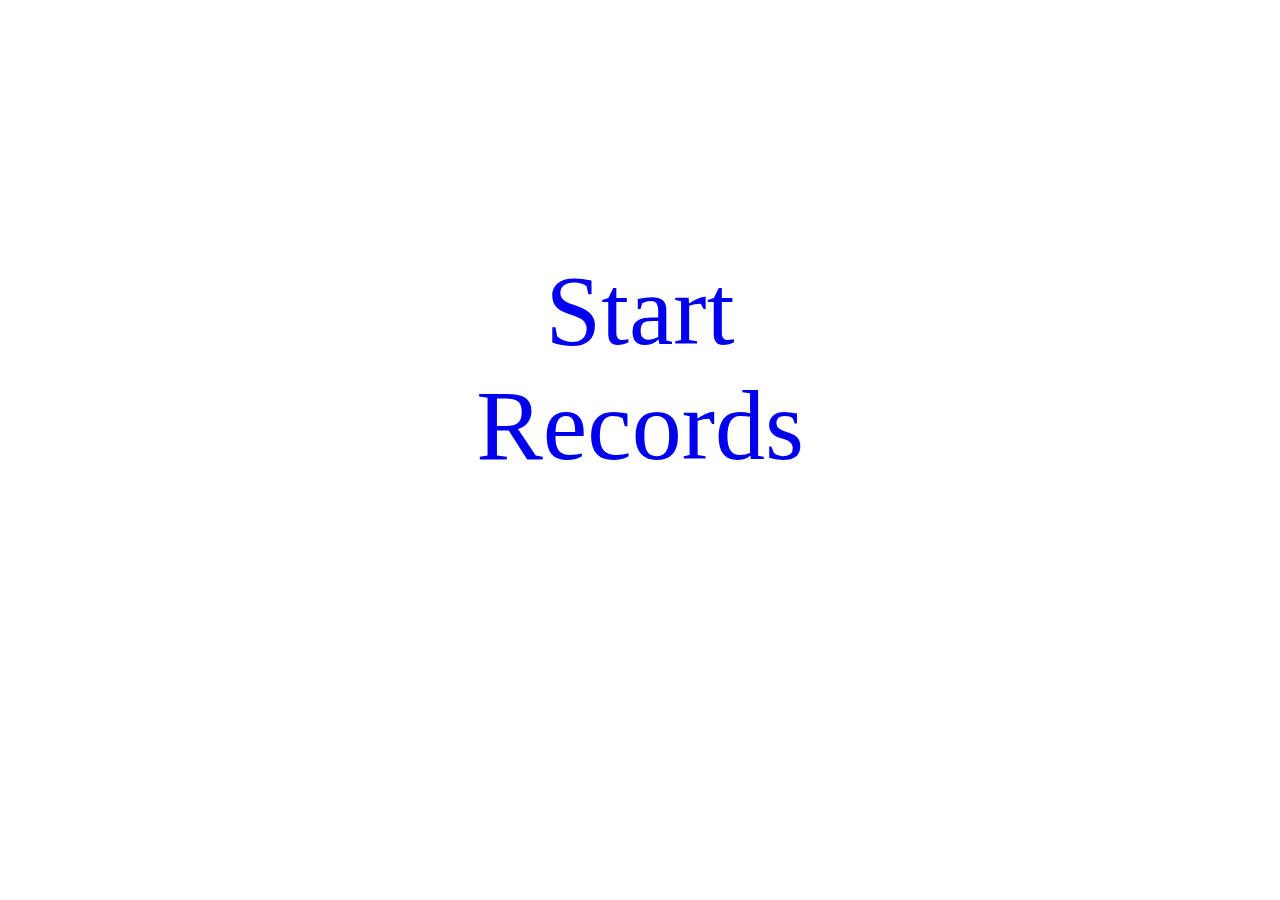
==== game/index.html @ f879892e "update projects" ====
<!DOCTYPE html>
<html lang="en">
    <head>
        <meta charset="UTF-8" />
        <meta http-equiv="X-UA-Compatible" content="IE=edge" />
        <meta name="viewport" content="width=device-width, initial-scale=1.0" />
        <title>Document</title>
        <link rel="stylesheet" href="index.css" />
    </head>
    <body>
        <div class="menu">
            <div><a href="game.html">Start</a></div>
            <div><a href="records.html">Records</a></div>
        </div>
    </body>
</html>
---- game/index.css ----
.cards {
    font-size: 32px;
    width: 100px;
    height: 100px;
    background-color: aqua;
    margin: 10px;
    text-align: center;
    content-visibility: hidden;
    transition: 2s;
}

a {
    text-decoration: none;
}

.start {
    display: flex;
    margin-left: 500px;
}

#timer {
    display: flex;
    margin-left: 500px;
    margin-top: 20px;
}

.menu {
    display: flex;
    flex-direction: column;
    justify-content: space-around;
    margin-top: 20%;
    font-size: 100px;
    text-align: center;
}

.cards span {
    position: relative;
    top: 30px;
}

.single_card {
    background-color: blue;
    content-visibility: visible;
    transition: 2s;
}

.single_card2 {
    background-color: green;
    content-visibility: visible;
    transition: 1s;
}

.row_6 {
    display: flex;
}

.container__cards {
    margin: 50px;
    max-width: 800px;
    display: flex;
    flex-wrap: wrap;
    justify-content: center;
}

.hide_cards {
    background-color: white;
    content-visibility: hidden;
}
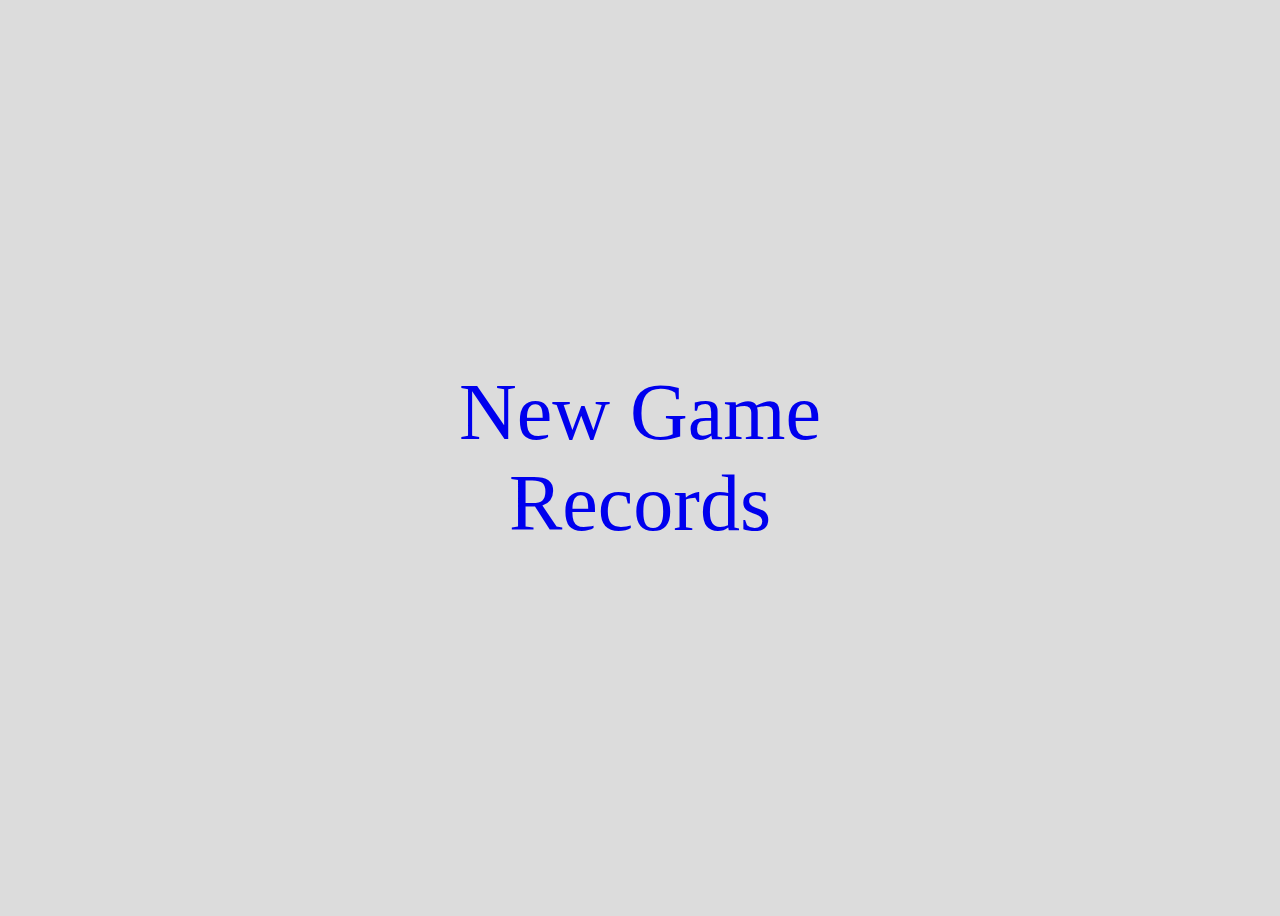
==== commit dd865953: "update projects" ====
--- a/game/index.html
+++ b/game/index.html
@@ -1,16 +1,16 @@
 <!DOCTYPE html>
 <html lang="en">
-    <head>
-        <meta charset="UTF-8" />
-        <meta http-equiv="X-UA-Compatible" content="IE=edge" />
-        <meta name="viewport" content="width=device-width, initial-scale=1.0" />
-        <title>Document</title>
-        <link rel="stylesheet" href="index.css" />
-    </head>
-    <body>
-        <div class="menu">
-            <div><a href="game.html">Start</a></div>
-            <div><a href="records.html">Records</a></div>
-        </div>
-    </body>
+  <head>
+    <meta charset="UTF-8" />
+    <meta http-equiv="X-UA-Compatible" content="IE=edge" />
+    <meta name="viewport" content="width=device-width, initial-scale=1.0" />
+    <title>Document</title>
+    <link rel="stylesheet" href="index.css" />
+  </head>
+  <body>
+    <div class="menu">
+      <div class="new-game"><a href="game.html">New Game</a></div>
+      <div><a href="records.html">Records</a></div>
+    </div>
+  </body>
 </html>
--- a/game/index.css
+++ b/game/index.css
@@ -1,68 +1,117 @@
+body {
+  background-color: gainsboro;
+}
+
 .cards {
-    font-size: 32px;
-    width: 100px;
-    height: 100px;
-    background-color: aqua;
-    margin: 10px;
-    text-align: center;
-    content-visibility: hidden;
-    transition: 2s;
+  font-size: 32px;
+  width: 100px;
+  height: 100px;
+  background-color: lightskyblue;
+  margin: 10px;
+  text-align: center;
+  content-visibility: hidden;
+  transition: 0.7s;
 }
 
 a {
-    text-decoration: none;
+  text-decoration: none;
 }
 
-.start {
-    display: flex;
-    margin-left: 500px;
+.start,
+.back {
+  font-size: 2rem;
+  text-align: center;
+}
+
+#start {
+  margin: 20px;
+  border-radius: 7px;
+  font-size: 2rem;
+}
+
+.hidden {
+  display: none;
 }
 
 #timer {
-    display: flex;
-    margin-left: 500px;
-    margin-top: 20px;
+  display: flex;
+  flex-direction: column;
+  justify-content: center;
+  margin: 20px;
+  font-size: 2rem;
+  text-align: center;
 }
 
 .menu {
-    display: flex;
-    flex-direction: column;
-    justify-content: space-around;
-    margin-top: 20%;
-    font-size: 100px;
-    text-align: center;
+  min-height: 100vh;
+  display: flex;
+  flex-direction: column;
+  justify-content: center;
+  /* margin-top: 20%; */
+  font-size: 5rem;
+  text-align: center;
 }
 
 .cards span {
-    position: relative;
-    top: 30px;
+  position: relative;
+  top: 30px;
 }
 
 .single_card {
-    background-color: blue;
-    content-visibility: visible;
-    transition: 2s;
+  background-color: blue;
+  content-visibility: visible;
+  transition: 0.7s;
 }
 
 .single_card2 {
-    background-color: green;
-    content-visibility: visible;
-    transition: 1s;
+  background-color: green;
+  content-visibility: visible;
+  transition: 0.7s;
 }
 
 .row_6 {
-    display: flex;
+  display: flex;
 }
 
 .container__cards {
-    margin: 50px;
-    max-width: 800px;
-    display: flex;
-    flex-wrap: wrap;
-    justify-content: center;
+  margin-left: 350px;
+  max-width: 800px;
+  display: flex;
+  flex-wrap: wrap;
 }
 
 .hide_cards {
-    background-color: white;
-    content-visibility: hidden;
+  background-color: gainsboro;
+  content-visibility: hidden;
 }
+
+tr td {
+  border: 1px solid black;
+  border-style: dotted;
+  border-radius: 5px;
+  padding: 15px;
+  text-align: left;
+  font-size: 2rem;
+}
+
+tr th {
+  padding: 18px;
+  text-align: center;
+  font-size: 3rem;
+}
+
+.container-table-records {
+  display: flex;
+  justify-content: center;
+}
+
+#main_menu_item {
+  text-align: center;
+  margin: 30px;
+  font-size: 2rem;
+}
+
+table {
+  border: 2px solid black;
+  border-radius: 7px;
+}
